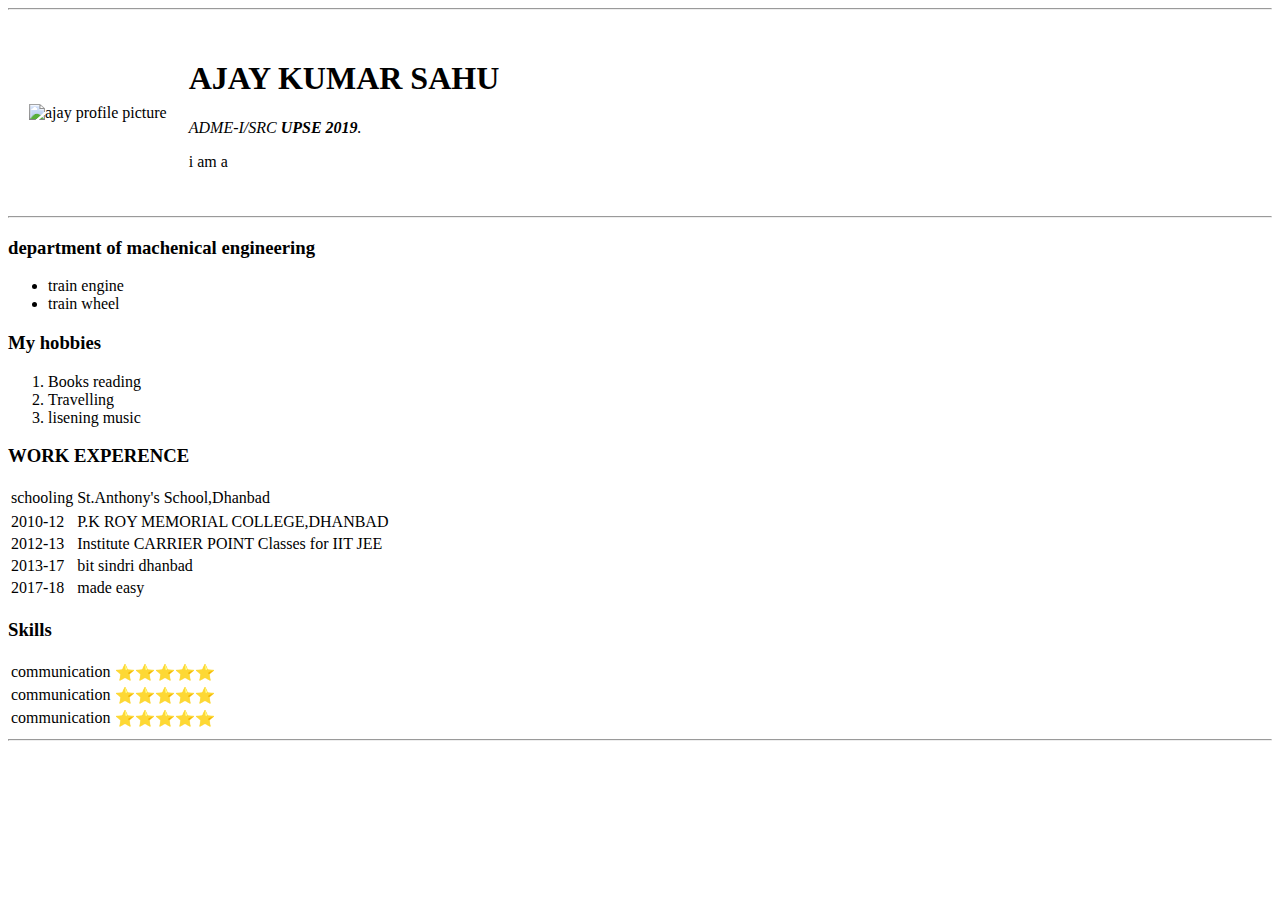
==== index.html @ cc9c5250 "Add initial cv website files" ====
<!DOCTYPE html>
<html lang="en">
<head>
    <meta charset="UTF-8">
    <meta http-equiv="X-UA-Compatible" content="IE=edge">
    <meta name="viewport" content="width=device-width, initial-scale=1.0">
    <title>Ajay presonal site</title>
</head>
<body>
    <hr>
    <table cellspacing="20">
        <tr>
          <td><img src="https://scontent.fixr3-2.fna.fbcdn.net/v/t39.30808-6/262438625_2674413076037953_72122562738202802_n.jpg?_nc_cat=104&ccb=1-7&_nc_sid=a4a2d7&_nc_ohc=bKtTwPWCYm0AX9Ex6Ix&_nc_ht=scontent.fixr3-2.fna&oh=00_AfDLzJB3Nxvw3zEQEzzh23Thf3cl4HWYPaT7IeG1lb6d2w&oe=63B211C7" alt="ajay profile picture"></td>
          <td><h1>AJAY KUMAR SAHU</h1>
          <p><em>ADME-I/SRC <strong>UPSE 2019</strong>.</em></p>
          <p> i am a </p></td>
        </tr>
    </table>
    <hr>
    <h3>department of machenical engineering</h3>
    <ul>
        <li>train engine</li>
        <li>train wheel</li>
    </ul>
    <h3>My hobbies</h3>
    <ol>
       <li>Books reading</li>
       <li>Travelling</li>
       <li>lisening music</li>
    </ol>
    <h3>WORK EXPERENCE</h3>
    <table>
        <thead>
            <tbody>
                <tr>
                    <td>schooling</td>
                    <td>St.Anthony's School,Dhanbad</td>
                </tr>
                <tr>
                    <tr>
                        <td>2010-12</td>
                        <td> P.K ROY MEMORIAL COLLEGE,DHANBAD</td>
                    </tr>
                </tr>
                <tr>
                    <td>2012-13</td>
                    <td> Institute CARRIER POINT Classes for IIT JEE </td>
                </tr>
                <tr>
                    <td>2013-17</td>
                    <td>bit sindri dhanbad</td>
                </tr>
                <tr>
                    <td>2017-18</td>
                    <td>made easy</td>
                </tr>
            </tbody>
        </thead>
    </table>
    <h3>Skills</h3>
    <table>
        <tr>
            <td>communication</td>
            <td>⭐⭐⭐⭐⭐</td>
        </tr>
        <tr>
            <td>communication</td>
            <td>⭐⭐⭐⭐⭐</td>
        </tr>
        <tr>
            <td>communication</td>
            <td>⭐⭐⭐⭐⭐</td>
        </tr>
    </table>
    <hr>

</body>
</html>
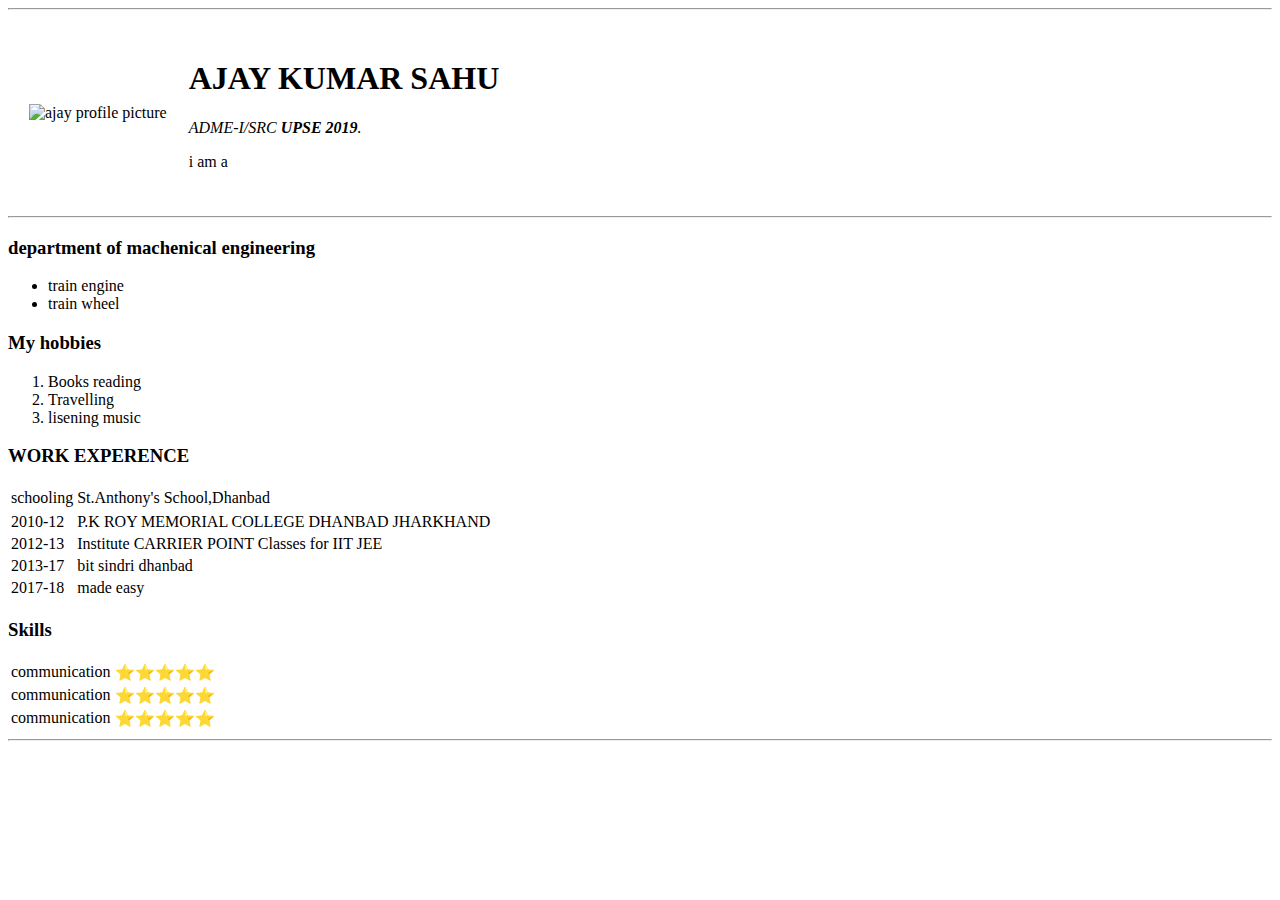
==== commit c41b3944: "Update index.html" ====
--- a/index.html
+++ b/index.html
@@ -39,7 +39,7 @@
                 <tr>
                     <tr>
                         <td>2010-12</td>
-                        <td> P.K ROY MEMORIAL COLLEGE,DHANBAD</td>
+                        <td> P.K ROY MEMORIAL COLLEGE DHANBAD JHARKHAND</td>
                     </tr>
                 </tr>
                 <tr>
@@ -75,4 +75,4 @@
     <hr>
 
 </body>
-</html>+</html>
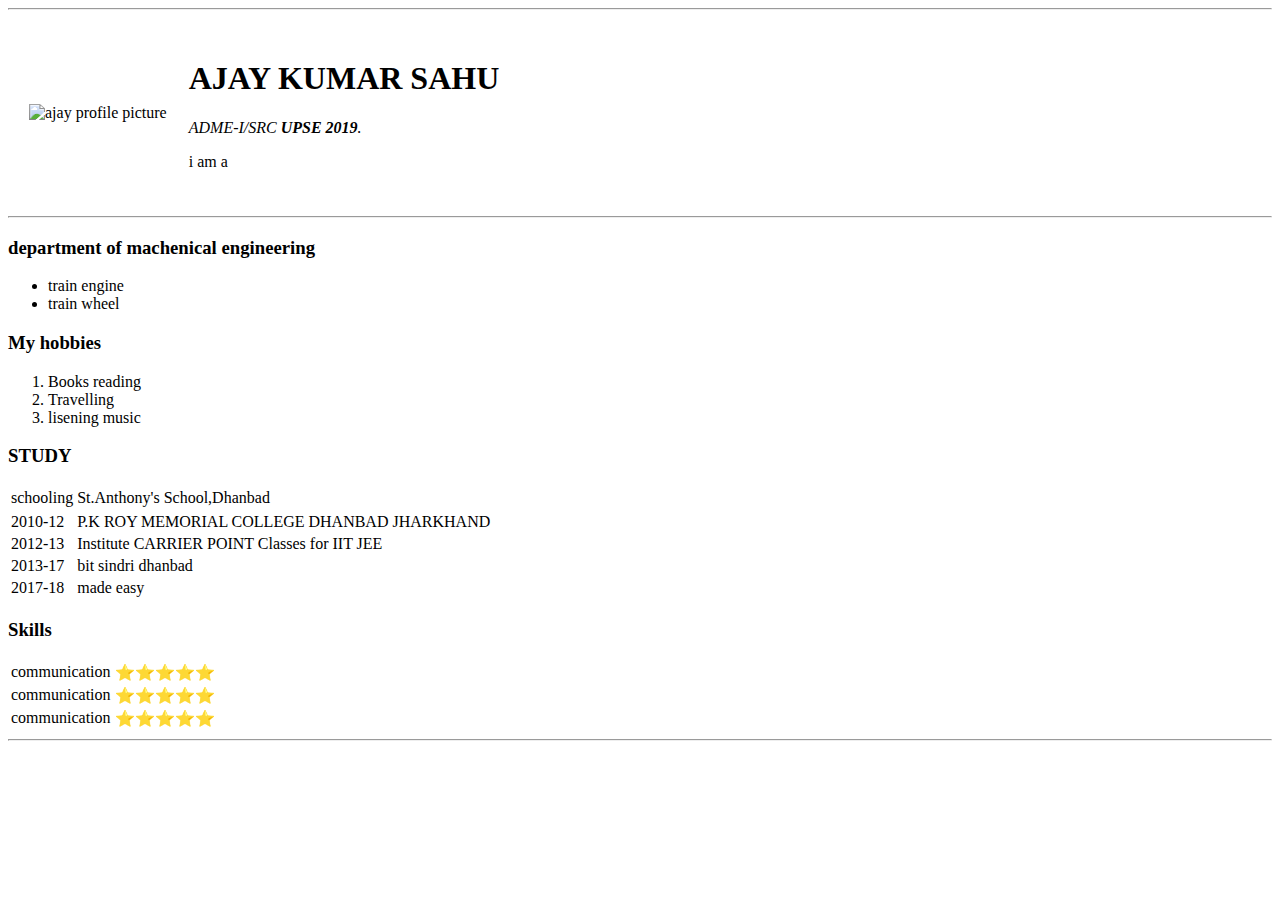
==== commit af4704b1: "alok" ====
--- a/index.html
+++ b/index.html
@@ -28,7 +28,7 @@
        <li>Travelling</li>
        <li>lisening music</li>
     </ol>
-    <h3>WORK EXPERENCE</h3>
+    <h3>STUDY</h3>
     <table>
         <thead>
             <tbody>
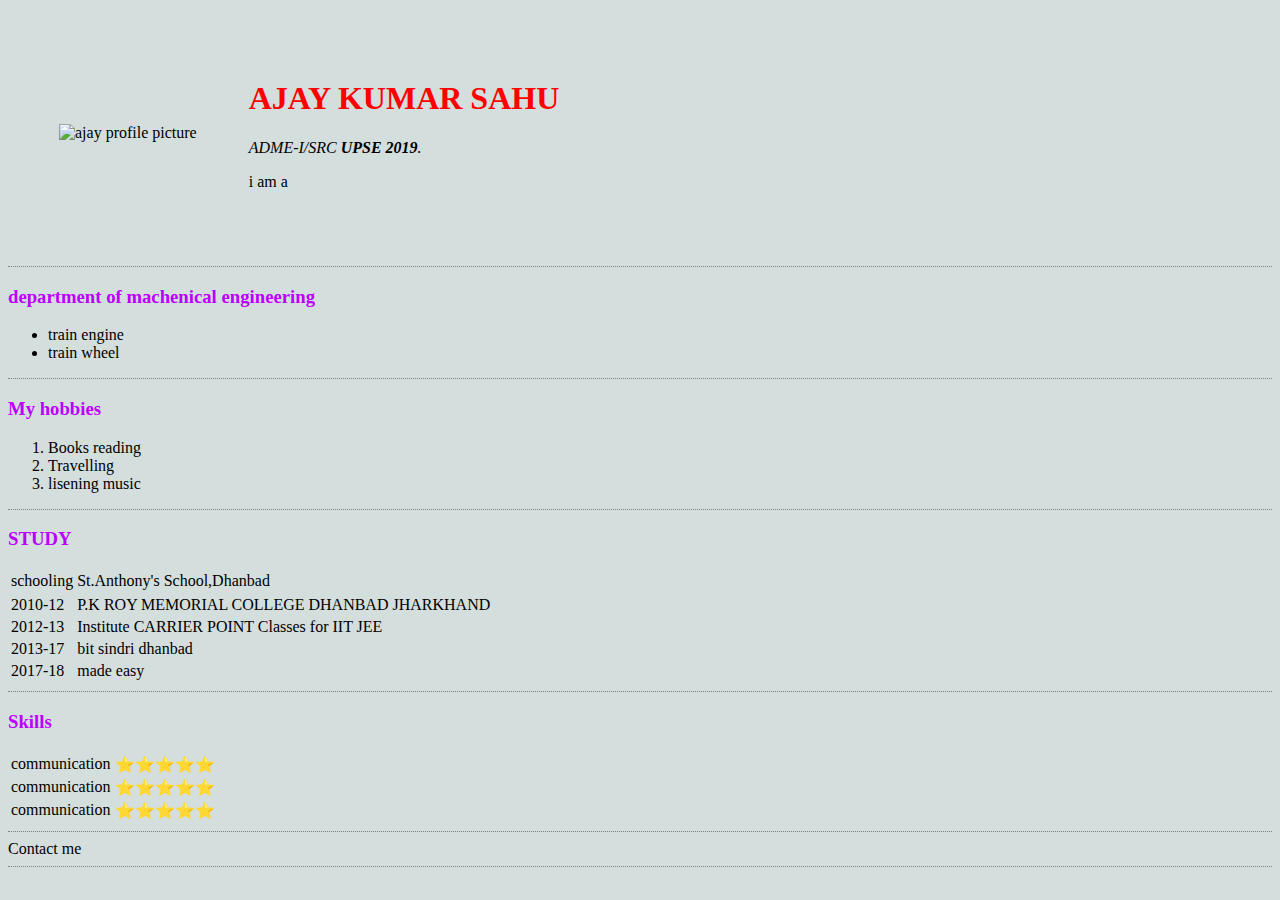
==== commit b10837c8: "anand" ====
--- a/index.html
+++ b/index.html
@@ -5,10 +5,13 @@
     <meta http-equiv="X-UA-Compatible" content="IE=edge">
     <meta name="viewport" content="width=device-width, initial-scale=1.0">
     <title>Ajay presonal site</title>
+    <link rel="stylesheet" href="/css/styles.css">
+    <link rel="icon" herf="favicon.ico">
+
+    
 </head>
 <body>
-    <hr>
-    <table cellspacing="20">
+    <table cellspacing="50">
         <tr>
           <td><img src="https://scontent.fixr3-2.fna.fbcdn.net/v/t39.30808-6/262438625_2674413076037953_72122562738202802_n.jpg?_nc_cat=104&ccb=1-7&_nc_sid=a4a2d7&_nc_ohc=bKtTwPWCYm0AX9Ex6Ix&_nc_ht=scontent.fixr3-2.fna&oh=00_AfDLzJB3Nxvw3zEQEzzh23Thf3cl4HWYPaT7IeG1lb6d2w&oe=63B211C7" alt="ajay profile picture"></td>
           <td><h1>AJAY KUMAR SAHU</h1>
@@ -22,12 +25,14 @@
         <li>train engine</li>
         <li>train wheel</li>
     </ul>
+    <hr>
     <h3>My hobbies</h3>
     <ol>
        <li>Books reading</li>
        <li>Travelling</li>
        <li>lisening music</li>
     </ol>
+    <hr>
     <h3>STUDY</h3>
     <table>
         <thead>
@@ -57,6 +62,7 @@
             </tbody>
         </thead>
     </table>
+    <hr>
     <h3>Skills</h3>
     <table>
         <tr>
@@ -73,6 +79,8 @@
         </tr>
     </table>
     <hr>
+    <a herf="contact-me.html">Contact me</a>
+    <hr>
 
 </body>
 </html>
--- a/css/styles.css
+++ b/css/styles.css
@@ -0,0 +1,24 @@
+
+
+        body {
+          background-color: #d4dedc;
+        }
+
+        h1{
+            color:rgb(255, 0, 0);
+        }
+        h3{
+            color: rgb(187, 0, 255);
+        }
+
+        hr {
+            border-style: none;
+            border-top-style:dotted;
+            
+            border-width: 1px;
+            width:100%;
+        }
+
+        img {
+            height: 500px; ;
+        }
